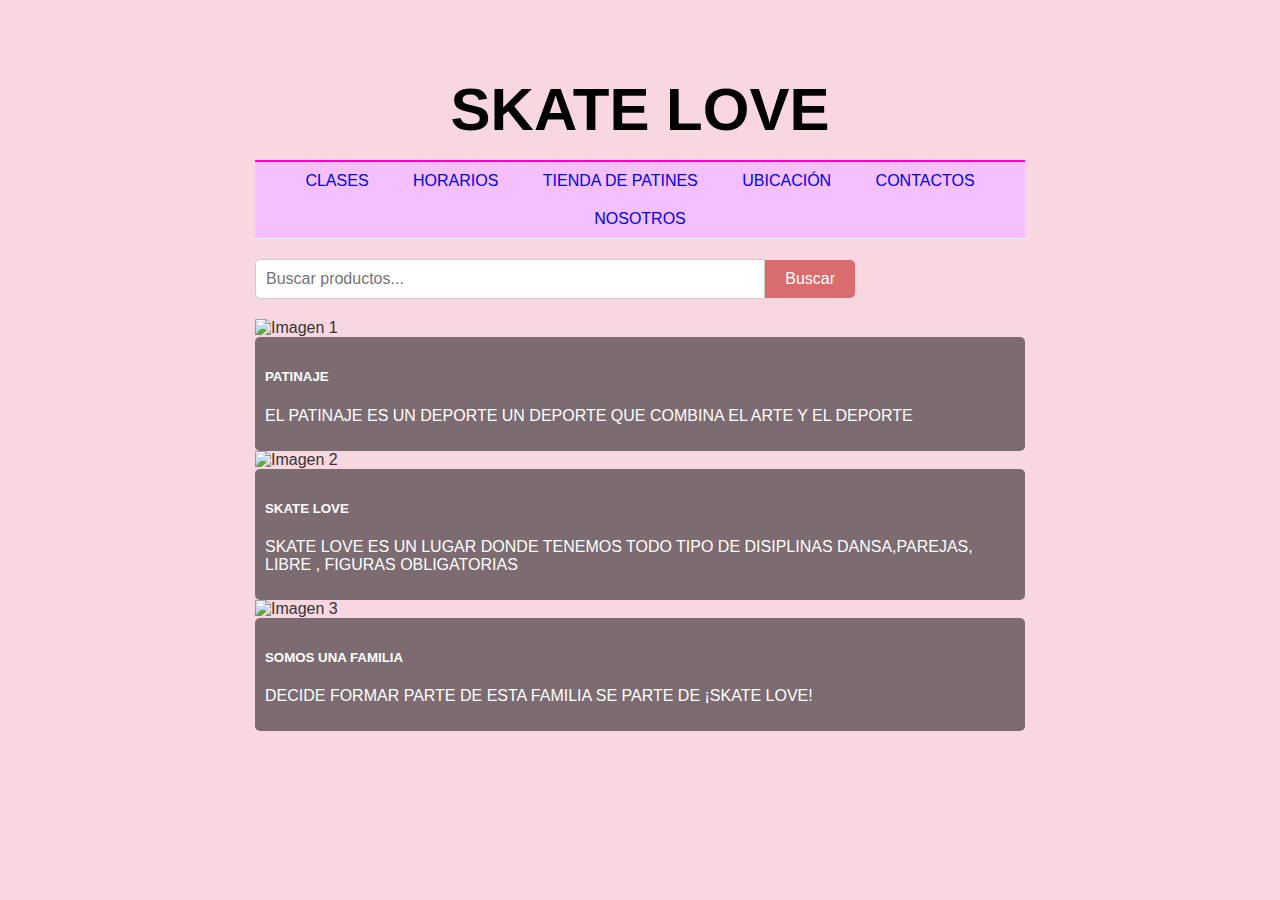
==== index.html @ e8b785b7 "Update and rename skate love p.p.html to index.html" ====
<!DOCTYPE html>
<html lang="es">
<head>
    <meta charset="UTF-8">
    <meta name="viewport" content="width=device-width, initial-scale=1.0">
       <title>skate love</title>
    <!-- Vinculando el archivo CSS externo -->
    <link href="tienda de patines.css" rel="stylesheet" type="text/css">
    <!-- Vinculando Bootstrap (opcional, si deseas usarlo) -->
    <link href="https://cdn.jsdelivr.net/npm/bootstrap@5.3.3/dist/css/bootstrap.min.css" rel="stylesheet" integrity="sha384-KyZXEJf5Vt7Cq7j4l2dq5CBYcd43jRYAuj2p5w20h5p7f9Wb5Mlvf2p5j8Zt7v59" crossorigin="anonymous">
</head>
<body>
    <meta charset="UTF-8">
    <meta name="viewport" content="width=device-width, initial-scale=1.0">
    <title>skate love</title>
    <link rel="stylesheet" href="pagina principal.css">
</head>
<body>
    <div id="contenedor">
        <header id="cabecera">
            <h1>SKATE LOVE</h1>
        </header>
        <nav id="menu">
            <ul>
             <li><A HREF="clases.html"> CLASES </A></li>
              <li><A HREF="horarios patin.html">HORARIOS </A></li>
               <li><A HREF="tienda.html">TIENDA DE PATINES</A></li>
                <li><A HREF="ubicación.html">UBICACIÓN</A></li>
				   <li><A HREF="formulario patin.html">CONTACTOS</A></li>
				   <li><A HREF="sobre nosotros.html">NOSOTROS</A></li>
            </ul>
        </nav>
		<link rel="stylesheet" href="dama321.CSS">
    <!-- Barra de navegación -->
   
   <nav class="navbar navbar-expand-lg navbar-light">
    </nav>

    <!-- Contenedor de búsqueda -->
    <section class="search-bar">
        <input type="text" id="searchInput" placeholder="Buscar productos...">
        <button onclick="searchProducts()">Buscar</button>
    </section>

    <!-- Carrusel de imágenes -->
    <div id="carouselExampleControls" class="carousel slide" data-bs-ride="carousel">
        <div class="carousel-inner">
            <div class="carousel-item active">
                <img src="https://images.milenio.com/a1vriclCesUdmdG7dx2tEE6Hhvk=/942x532/uploads/media/2022/02/06/como-se-califica-el-patinaje_0_0_1200_747.jpg" class="d-block w-100" alt="Imagen 1">
                <div class="carousel-caption d-none d-md-block">
                    <h5>PATINAJE</h5>
                    <p>EL PATINAJE ES UN DEPORTE UN DEPORTE QUE COMBINA EL ARTE Y EL DEPORTE</p>
                </div>
            </div>
            <div class="carousel-item">
                <img src="https://c.files.bbci.co.uk/16FCE/production/_100385149_h_53949836.jpg" class="d-block w-100" alt="Imagen 2">
                <div class="carousel-caption d-none d-md-block">
                    <h5>SKATE LOVE</h5>
                    <p>SKATE LOVE ES UN LUGAR DONDE TENEMOS TODO TIPO DE DISIPLINAS DANSA,PAREJAS, LIBRE , FIGURAS OBLIGATORIAS</p>
                </div>
            </div>
            <div class="carousel-item">
                <img src="https://blog.marti.mx/wp-content/uploads/2023/12/patinaje_artistico_header1-jpg.webp" class="d-block w-100" alt="Imagen 3">
                <div class="carousel-caption d-none d-md-block">
                    <h5>SOMOS UNA FAMILIA</h5>
                    <p>DECIDE FORMAR PARTE DE ESTA FAMILIA SE PARTE DE ¡SKATE LOVE!</p>
                </div>
            </div>
        </div>
		 <script>
    {    function searchProducts() {
            const input = document.getElementById('searchInput').value.toLowerCase();
            const productCards = document.querySelectorAll('.product-card');
            
            productCards.forEach(card => {
                const productName = card.querySelector('h3').textContent.toLowerCase();
                if (productName.includes(input)) {
                    card.style.display = 'block';
                } else {
                    card.style.display = 'none';
                }
            });
        }
    </script>
		</body>
		</html>
---- tienda de patines.css ----
body {
    font-family: Arial, sans-serif;
    background-color: #f9f9f9;
    margin: 0;
    padding: 0;
    display: flex;
    flex-direction: column;
    align-items: center;
}

/* Encabezado */
.header {
    display: flex;
    justify-content: space-between;
    align-items: center;
    width: 100%;
    padding: 15px 20px;
    background-color: #fff;
    box-shadow: 0 4px 8px rgba(211, 90, 90, 0.1);
}

.logo {
    height: 50px;
}

.menu-icon {
    font-size: 24px;
    cursor: pointer;
}


.store-title {
    background-color: #ffe5e5;
    width: 100%;
    text-align: left;
    padding: 15px 0;
}

.store-title h1 {
    color: #d96c6c;
    font-size: 2em;
    margin: 0;
}

.search-bar {
    display: flex;
    align-items: center;
    width: 90%;
    max-width: 600px;
    margin: 20px 0;
}

.search-bar input {
    flex: 1;
    padding: 10px;
    font-size: 1em;
    border: 1px solid #ccc;
    border-radius: 5px 0 0 5px;
}

.search-bar button {
    padding: 10px 20px;
    background-color: #d96c6c;
    color: #fff;
    border: none;
    border-radius: 0 5px 5px 0;
    cursor: pointer;
    font-size: 1em;
}

.search-bar button:hover {
    background-color: #c45a5a;
}

.product-card {
    width: 50%;
    border-radius: 10px;
    overflow: hidden;
    box-shadow: 0 4px 8px rgba(0, 0, 0, 0.2);
    margin: 20px;
    text-align: center;
    background-color: #ffffff;
    padding: 15px;
}

.product-card img {
    width: 100%;
    height: auto;
    border-bottom: 2px solid #f1f1f1;
}

.product-card h3 {
    font-size: 1.2em;
    color: #333;
    margin: 10px 0 5px;
}

.product-card p {
    font-size: 1em;
    color: #888;
    margin: 5px 0;
}
.contenedor {
    width: 80%;
    max-width: 1000px;
    display: flex;
    flex-wrap: wrap;
    justify-content: space-between;
    gap: 10px;
    margin-top: 20px;
}

/* Estilos de las cajas */
.caja {
    width: 23%; /* Cada caja ocupa el 23% del ancho disponible */
    height: 150px; /* Altura fija de las cajas */
    color: white;
    display: flex;
    justify-content: center;
    align-items: center;
    font-size: 18px;
    border-radius: 8px;
    box-shadow: 0 4px 6px rgba(0, 0, 0, 0.1);
    opacity: 0.8; /* Un poco de transparencia para el efecto */
    transition: transform 0.3s ease, box-shadow 0.3s ease; /* Transición para el movimiento y la sombra */
}

.product-card.price {
    font-size: 1.1em;
    font-weight: bold;
    color: #333;
}

.product-card a {
    display: inline-block;
    margin-top: 10px;
    padding: 8px 15px;
    font-size: 0.9em;
    color: #f06c6c;
    text-decoration: none;
    border: 1px solid #f06c6c;
    border-radius: 5px;
    transition: 0.3s;
}

.product-card a:hover {
    background-color: #f06c6c;
    color: #ffffff;
}
---- pagina principal.css ----
body {
    font-family: Verdana, sans-serif;
    color: #pink;
    background-color: #pink;
    margin: 0;
    padding: 0;
    background-image: url('https://st2.depositphotos.com/3255607/42158/i/450/depositphotos_421581120-stock-photo-soft-light-pastel-pink-background.jpg');
    background-size: cover;
}
/* Estilos generales */
body {
    font-family: Arial, sans-serif;
    background-color: #f8d7e1; /* Fondo rosado claro */
    color: #333;
    margin: 0;
    padding: 0;
}

/* Contenedor de las cajas */
.container {
    max-width: 1000px;
    margin: 50px auto;
    display: grid;
    grid-template-columns: repeat(auto-fill, minmax(300px, 1fr));
    gap: 20px;
    padding: 20px;
}

/* Estilo de cada caja */
.box {
    background-color: #ffffff;
    padding: 20px;
	height:30%;
    border-radius: 15px; /* Bordes redondeados */
    box-shadow: 0 4px 8px rgba(0, 0, 0, 0.1); /* Sombra suave */
    transition: transform 0.3s ease, box-shadow 0.3s ease; /* Animaciones para efecto hover */
}

.box h2 {
    color: #f06292; /* Color rosado para los encabezados */
    font-size: 24px;
    margin-bottom: 15px;
}

.box p {
    font-size: 16px;
    line-height: 1.6;
    color: #555;
}

/* Efecto hover para las cajas */
.box:hover {
    transform: translateY(-10px); /* Eleva la caja cuando se pasa el ratón por encima */
    box-shadow: 0 8px 16px rgba(0, 0, 0, 0.2); /* Aumenta la sombra al hacer hover */
}


#contenedor {
    width: 770px;
    margin: 0 auto;
    padding: 0;
}


#cabecera {
    height: 100px;
    background-image: url('https://i.pinimg.com/736x/18/c0/a0/18c0a09fdf68127b132edacc000dc8ca.jpg');
    background-size: cover;
    border-bottom: 2px solid #ff00d4;
    color: black;
    text-align: center;
    line-height: 100px;
    font-size: 30px;
    font-weight: bold;
    border-bottom: 2px solid #ff00d4;
}


#menu {
    background-color: #f4c0ff;
    border-bottom: 1px solid #c9fffe;
}

#menu ul {
    list-style: none;
    padding: 0;
    margin: 0;
    text-align: center;
}

#menu li {
    display: inline;
}

#menu a {
    display: inline-block;
    padding: 10px 20px;
    color: #white;
    text-decoration: none;
}

#menu a:hover {
    background-color: #ff37de;
}


#contenido {
    display: flex;
    margin-top: 20px;
}

#central {
    width: 530px;
    border: 1px dashed #CC6600;
    padding: 10px;
    border-radius: 8px;
    margin-right: 20px;
}

#secundario {
    width: 200px;
    border: 1px solid #CC6600;
    padding: 10px;
    border-radius: 8px;
}


.galeria {
    display: flex;
    gap: 10px;
}

.galeria img {
    width: 100px;
    height: 100px;
    object-fit: cover;
    border-radius: 5px;
}


#pie {
    height: 50px;
    background-color: #F2F5FE;
    border-top: 1px solid #C5C5C5;
    border-bottom: 1px solid #C5C5C5;
    text-align: center;
    padding: 10px;
    margin-top: 20px;
    border-radius: 0 0 8px 8px;
}

#pie a {
    color: #192666;
    text-decoration: none;
}

#pie a:hover {
    text-decoration: underline;
}
#carousel-inner > item > img,
  carousel-inner > item > a > img {
      width: 60%;
      margin: auto;
  }
  body {
            font-family: Arial, sans-serif;
            margin: 0;
            padding: 20px;
            background-color: #f4f4f4;
        }
        .search-container {
            margin-bottom: 20px;
        }
        .search-box {
            width: 300px;
            padding: 10px;
            font-size: 16px;
            border: 2px solid #ccc;
            border-radius: 5px;
        }
		.results {
            list-style: none;
            padding: 0;
            margin: 0;
        }
        .result-item {
            background-color: #fff;
            padding: 10px;
            border: 1px solid #ddd;
            margin-bottom: 5px;
            border-radius: 4px;
        }
		body {
    font-family: 'Arial', sans-serif;
    background-color: #f8d7e1; /* Fondo rosado claro */
    color: #333;
    padding-top: 20px;
}
#contenedor {
    width: 770px;
    margin: 0 auto;
    padding: 0;
}


#cabecera {
    height: 100px;
    background-image: url('https://i.pinimg.com/736x/18/c0/a0/18c0a09fdf68127b132edacc000dc8ca.jpg');
    background-size: cover;
    border-bottom: 2px solid #ff00d4;
    color: black;
    text-align: center;
    line-height: 100px;
    font-size: 30px;
    font-weight: bold;
    border-bottom: 2px solid #ff00d4;
}

.navbar {
    background-color: #f06292; /* Rosado fuerte */
}

.navbar a {
    color: #fff;
}

.search-container {
    margin: 20px auto;
    max-width: 600px;
}

.search-box {
    width: 100%;
    padding: 12px;
    font-size: 16px;
    border-radius: 25px;
    border: 2px solid #f06292;
    margin-bottom: 20px;
    outline: none;
}

.search-box:focus {
    border-color: #f06292;
    box-shadow: 0 0 5px rgba(240, 98, 146, 0.5);
}

.carousel-item img {
    width: 100%;
    height: 400px;
    object-fit: cover;
}

.carousel-caption {
    background-color: rgba(0, 0, 0, 0.5);
    color: white;
    padding: 10px;
    border-radius: 5px;
}

.footer {
    background-color: #f06292;
    color: white;
    text-align: center;
    padding: 15px;
    position: fixed;
    width: 100%;
    bottom: 0;
}

/* Estilos para el buscador */
ul#resultList {
    list-style: none;
    padding: 0;
    margin: 0;
}

.result-item {
    background-color: #fff;
    padding: 10px;
    border: 1px solid #ddd;
    margin-bottom: 10px;
    border-radius: 4px;
    transition: all 0.3s;
}

.result-item:hover {
    background-color: #fce4ec;
    border-color: #f06292;
}
.carousel-inner > .item > img,
  .carousel-inner > .item > a > img {
      width: 60%;
      margin: auto;
  }
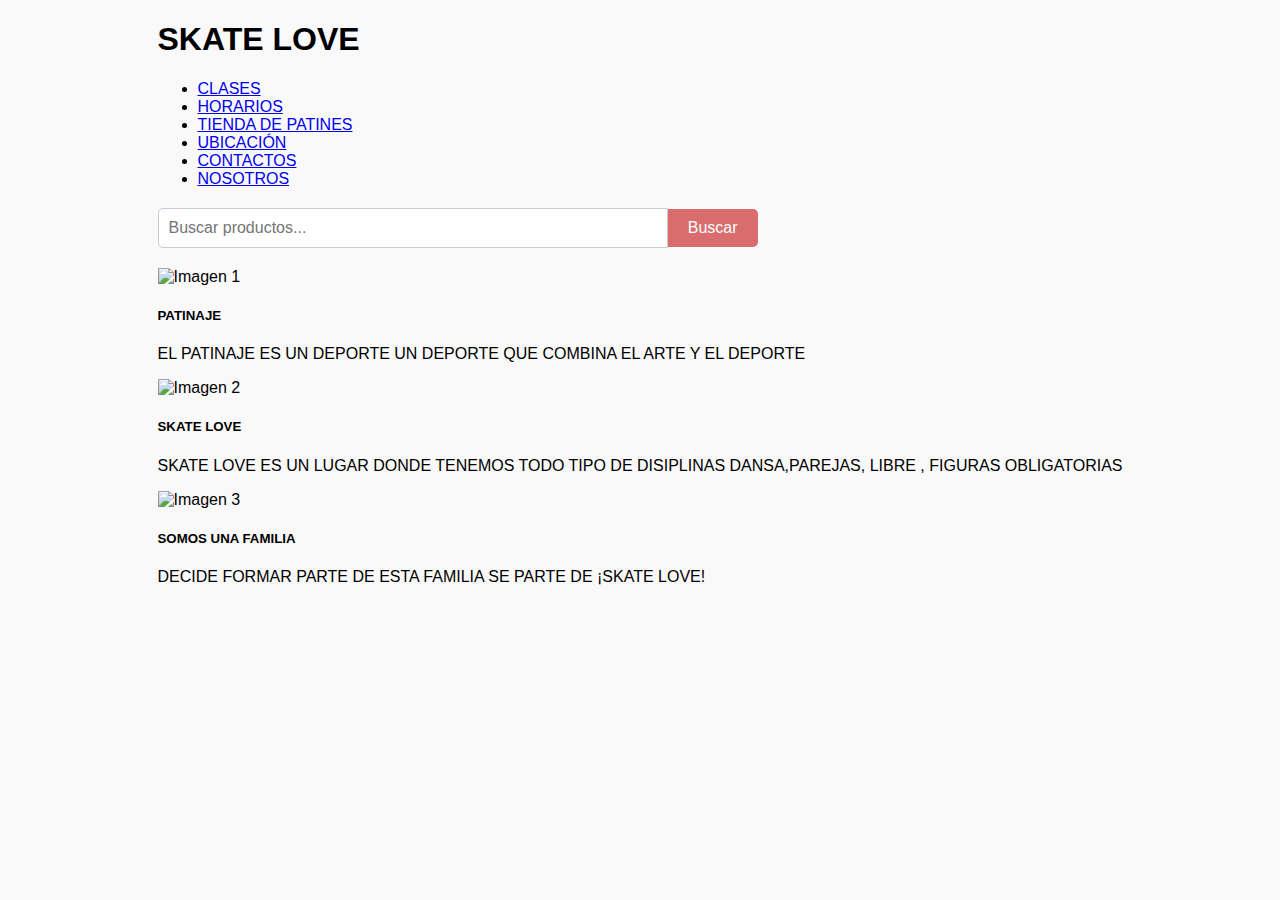
==== commit f895cd45: "Update index.html" ====
--- a/index.html
+++ b/index.html
@@ -13,7 +13,7 @@
     <meta charset="UTF-8">
     <meta name="viewport" content="width=device-width, initial-scale=1.0">
     <title>skate love</title>
-    <link rel="stylesheet" href="pagina principal.css">
+    <link rel="stylesheet" href="pagina principal.CSS">
 </head>
 <body>
     <div id="contenedor">
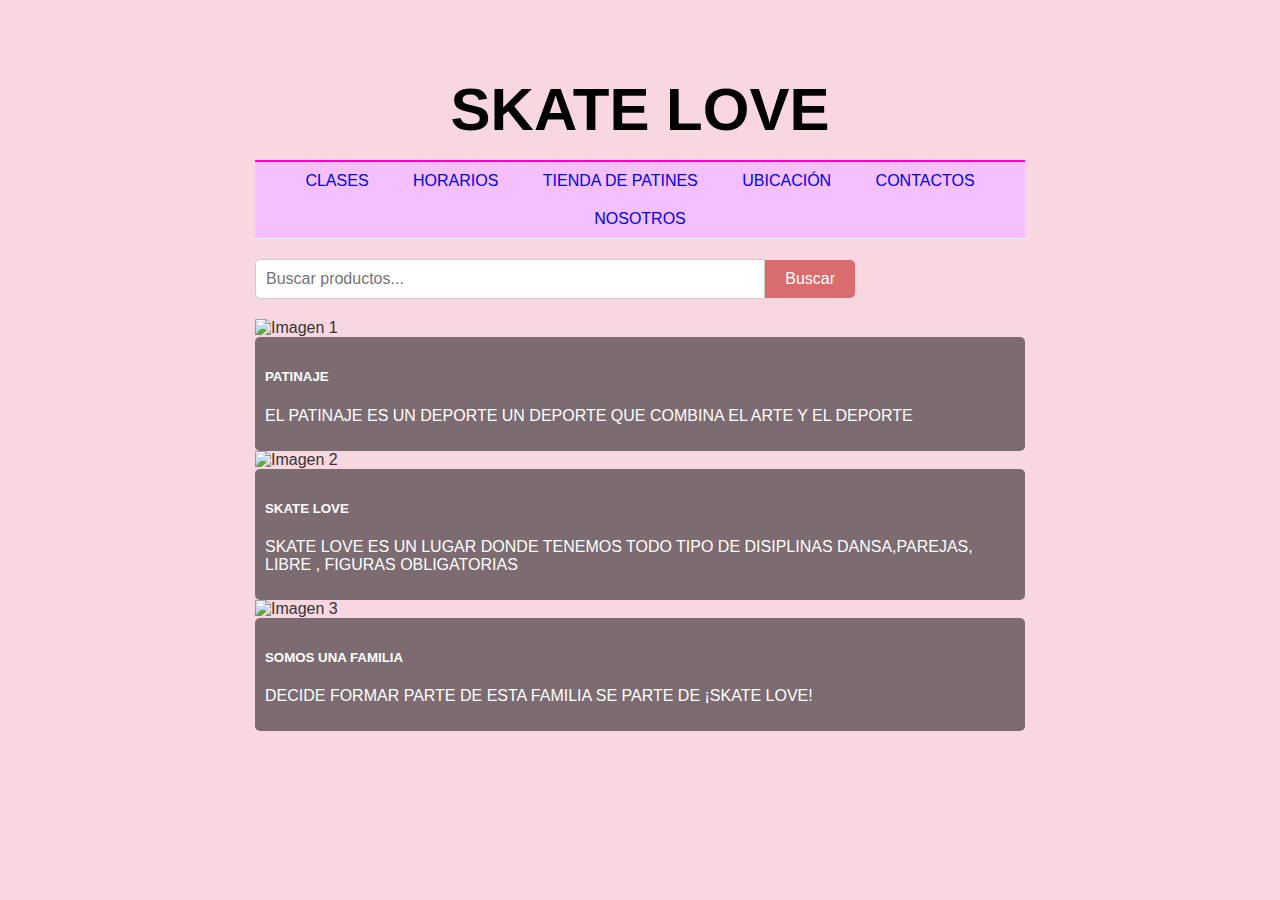
==== commit 6f5e4c2d: "Update index.html" ====
--- a/index.html
+++ b/index.html
@@ -13,7 +13,7 @@
     <meta charset="UTF-8">
     <meta name="viewport" content="width=device-width, initial-scale=1.0">
     <title>skate love</title>
-    <link rel="stylesheet" href="pagina principal.CSS">
+    <link rel="stylesheet" href="pagina principal.css">
 </head>
 <body>
     <div id="contenedor">
--- a/pagina principal.css
+++ b/pagina principal.css
@@ -0,0 +1,296 @@
+body {
+    font-family: Verdana, sans-serif;
+    color: #pink;
+    background-color: #pink;
+    margin: 0;
+    padding: 0;
+    background-image: url('https://st2.depositphotos.com/3255607/42158/i/450/depositphotos_421581120-stock-photo-soft-light-pastel-pink-background.jpg');
+    background-size: cover;
+}
+/* Estilos generales */
+body {
+    font-family: Arial, sans-serif;
+    background-color: #f8d7e1; /* Fondo rosado claro */
+    color: #333;
+    margin: 0;
+    padding: 0;
+}
+
+/* Contenedor de las cajas */
+.container {
+    max-width: 1000px;
+    margin: 50px auto;
+    display: grid;
+    grid-template-columns: repeat(auto-fill, minmax(300px, 1fr));
+    gap: 20px;
+    padding: 20px;
+}
+
+/* Estilo de cada caja */
+.box {
+    background-color: #ffffff;
+    padding: 20px;
+	height:30%;
+    border-radius: 15px; /* Bordes redondeados */
+    box-shadow: 0 4px 8px rgba(0, 0, 0, 0.1); /* Sombra suave */
+    transition: transform 0.3s ease, box-shadow 0.3s ease; /* Animaciones para efecto hover */
+}
+
+.box h2 {
+    color: #f06292; /* Color rosado para los encabezados */
+    font-size: 24px;
+    margin-bottom: 15px;
+}
+
+.box p {
+    font-size: 16px;
+    line-height: 1.6;
+    color: #555;
+}
+
+/* Efecto hover para las cajas */
+.box:hover {
+    transform: translateY(-10px); /* Eleva la caja cuando se pasa el ratón por encima */
+    box-shadow: 0 8px 16px rgba(0, 0, 0, 0.2); /* Aumenta la sombra al hacer hover */
+}
+
+
+#contenedor {
+    width: 770px;
+    margin: 0 auto;
+    padding: 0;
+}
+
+
+#cabecera {
+    height: 100px;
+    background-image: url('https://i.pinimg.com/736x/18/c0/a0/18c0a09fdf68127b132edacc000dc8ca.jpg');
+    background-size: cover;
+    border-bottom: 2px solid #ff00d4;
+    color: black;
+    text-align: center;
+    line-height: 100px;
+    font-size: 30px;
+    font-weight: bold;
+    border-bottom: 2px solid #ff00d4;
+}
+
+
+#menu {
+    background-color: #f4c0ff;
+    border-bottom: 1px solid #c9fffe;
+}
+
+#menu ul {
+    list-style: none;
+    padding: 0;
+    margin: 0;
+    text-align: center;
+}
+
+#menu li {
+    display: inline;
+}
+
+#menu a {
+    display: inline-block;
+    padding: 10px 20px;
+    color: #white;
+    text-decoration: none;
+}
+
+#menu a:hover {
+    background-color: #ff37de;
+}
+
+
+#contenido {
+    display: flex;
+    margin-top: 20px;
+}
+
+#central {
+    width: 530px;
+    border: 1px dashed #CC6600;
+    padding: 10px;
+    border-radius: 8px;
+    margin-right: 20px;
+}
+
+#secundario {
+    width: 200px;
+    border: 1px solid #CC6600;
+    padding: 10px;
+    border-radius: 8px;
+}
+
+
+.galeria {
+    display: flex;
+    gap: 10px;
+}
+
+.galeria img {
+    width: 100px;
+    height: 100px;
+    object-fit: cover;
+    border-radius: 5px;
+}
+
+
+#pie {
+    height: 50px;
+    background-color: #F2F5FE;
+    border-top: 1px solid #C5C5C5;
+    border-bottom: 1px solid #C5C5C5;
+    text-align: center;
+    padding: 10px;
+    margin-top: 20px;
+    border-radius: 0 0 8px 8px;
+}
+
+#pie a {
+    color: #192666;
+    text-decoration: none;
+}
+
+#pie a:hover {
+    text-decoration: underline;
+}
+#carousel-inner > item > img,
+  carousel-inner > item > a > img {
+      width: 60%;
+      margin: auto;
+  }
+  body {
+            font-family: Arial, sans-serif;
+            margin: 0;
+            padding: 20px;
+            background-color: #f4f4f4;
+        }
+        .search-container {
+            margin-bottom: 20px;
+        }
+        .search-box {
+            width: 300px;
+            padding: 10px;
+            font-size: 16px;
+            border: 2px solid #ccc;
+            border-radius: 5px;
+        }
+		.results {
+            list-style: none;
+            padding: 0;
+            margin: 0;
+        }
+        .result-item {
+            background-color: #fff;
+            padding: 10px;
+            border: 1px solid #ddd;
+            margin-bottom: 5px;
+            border-radius: 4px;
+        }
+		body {
+    font-family: 'Arial', sans-serif;
+    background-color: #f8d7e1; /* Fondo rosado claro */
+    color: #333;
+    padding-top: 20px;
+}
+#contenedor {
+    width: 770px;
+    margin: 0 auto;
+    padding: 0;
+}
+
+
+#cabecera {
+    height: 100px;
+    background-image: url('https://i.pinimg.com/736x/18/c0/a0/18c0a09fdf68127b132edacc000dc8ca.jpg');
+    background-size: cover;
+    border-bottom: 2px solid #ff00d4;
+    color: black;
+    text-align: center;
+    line-height: 100px;
+    font-size: 30px;
+    font-weight: bold;
+    border-bottom: 2px solid #ff00d4;
+}
+
+.navbar {
+    background-color: #f06292; /* Rosado fuerte */
+}
+
+.navbar a {
+    color: #fff;
+}
+
+.search-container {
+    margin: 20px auto;
+    max-width: 600px;
+}
+
+.search-box {
+    width: 100%;
+    padding: 12px;
+    font-size: 16px;
+    border-radius: 25px;
+    border: 2px solid #f06292;
+    margin-bottom: 20px;
+    outline: none;
+}
+
+.search-box:focus {
+    border-color: #f06292;
+    box-shadow: 0 0 5px rgba(240, 98, 146, 0.5);
+}
+
+.carousel-item img {
+    width: 100%;
+    height: 400px;
+    object-fit: cover;
+}
+
+.carousel-caption {
+    background-color: rgba(0, 0, 0, 0.5);
+    color: white;
+    padding: 10px;
+    border-radius: 5px;
+}
+
+.footer {
+    background-color: #f06292;
+    color: white;
+    text-align: center;
+    padding: 15px;
+    position: fixed;
+    width: 100%;
+    bottom: 0;
+}
+
+/* Estilos para el buscador */
+ul#resultList {
+    list-style: none;
+    padding: 0;
+    margin: 0;
+}
+
+.result-item {
+    background-color: #fff;
+    padding: 10px;
+    border: 1px solid #ddd;
+    margin-bottom: 10px;
+    border-radius: 4px;
+    transition: all 0.3s;
+}
+
+.result-item:hover {
+    background-color: #fce4ec;
+    border-color: #f06292;
+}
+.carousel-inner > .item > img,
+  .carousel-inner > .item > a > img {
+      width: 60%;
+      margin: auto;
+  }
+ 
+ 	
